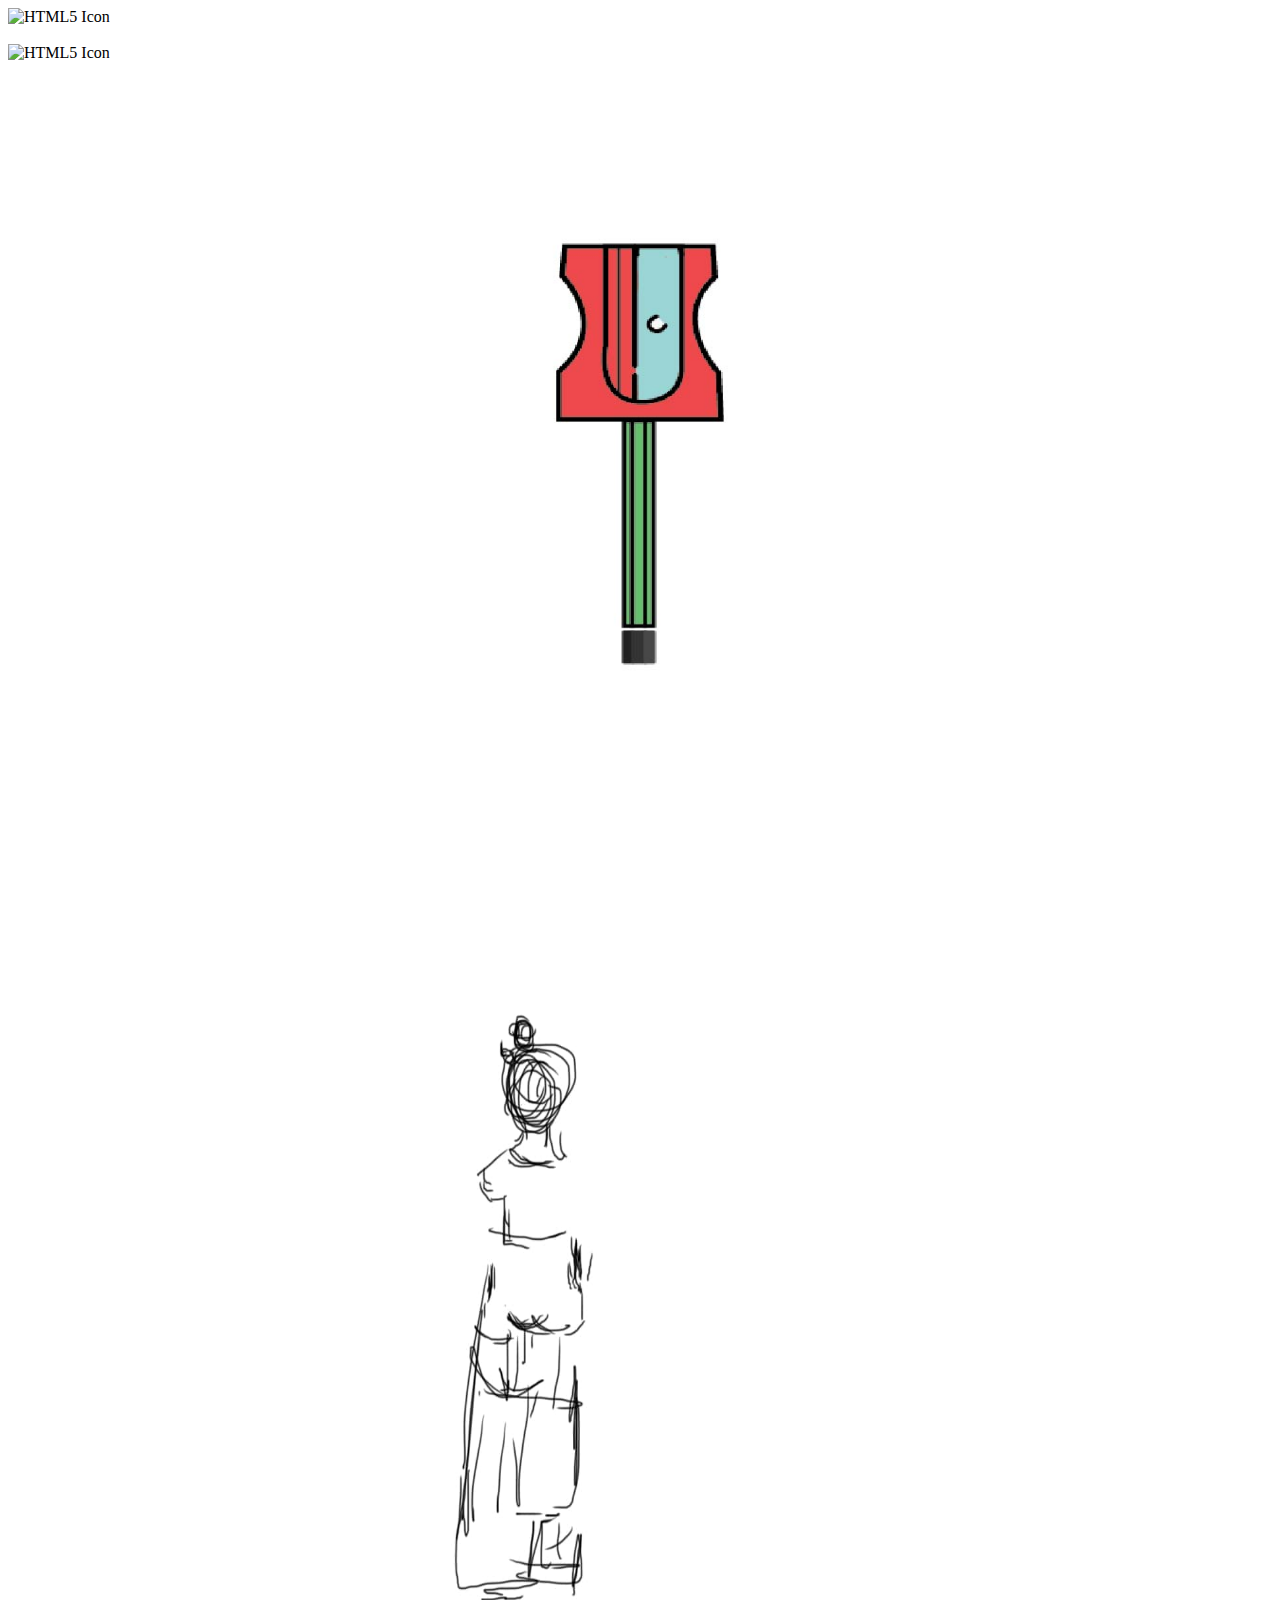
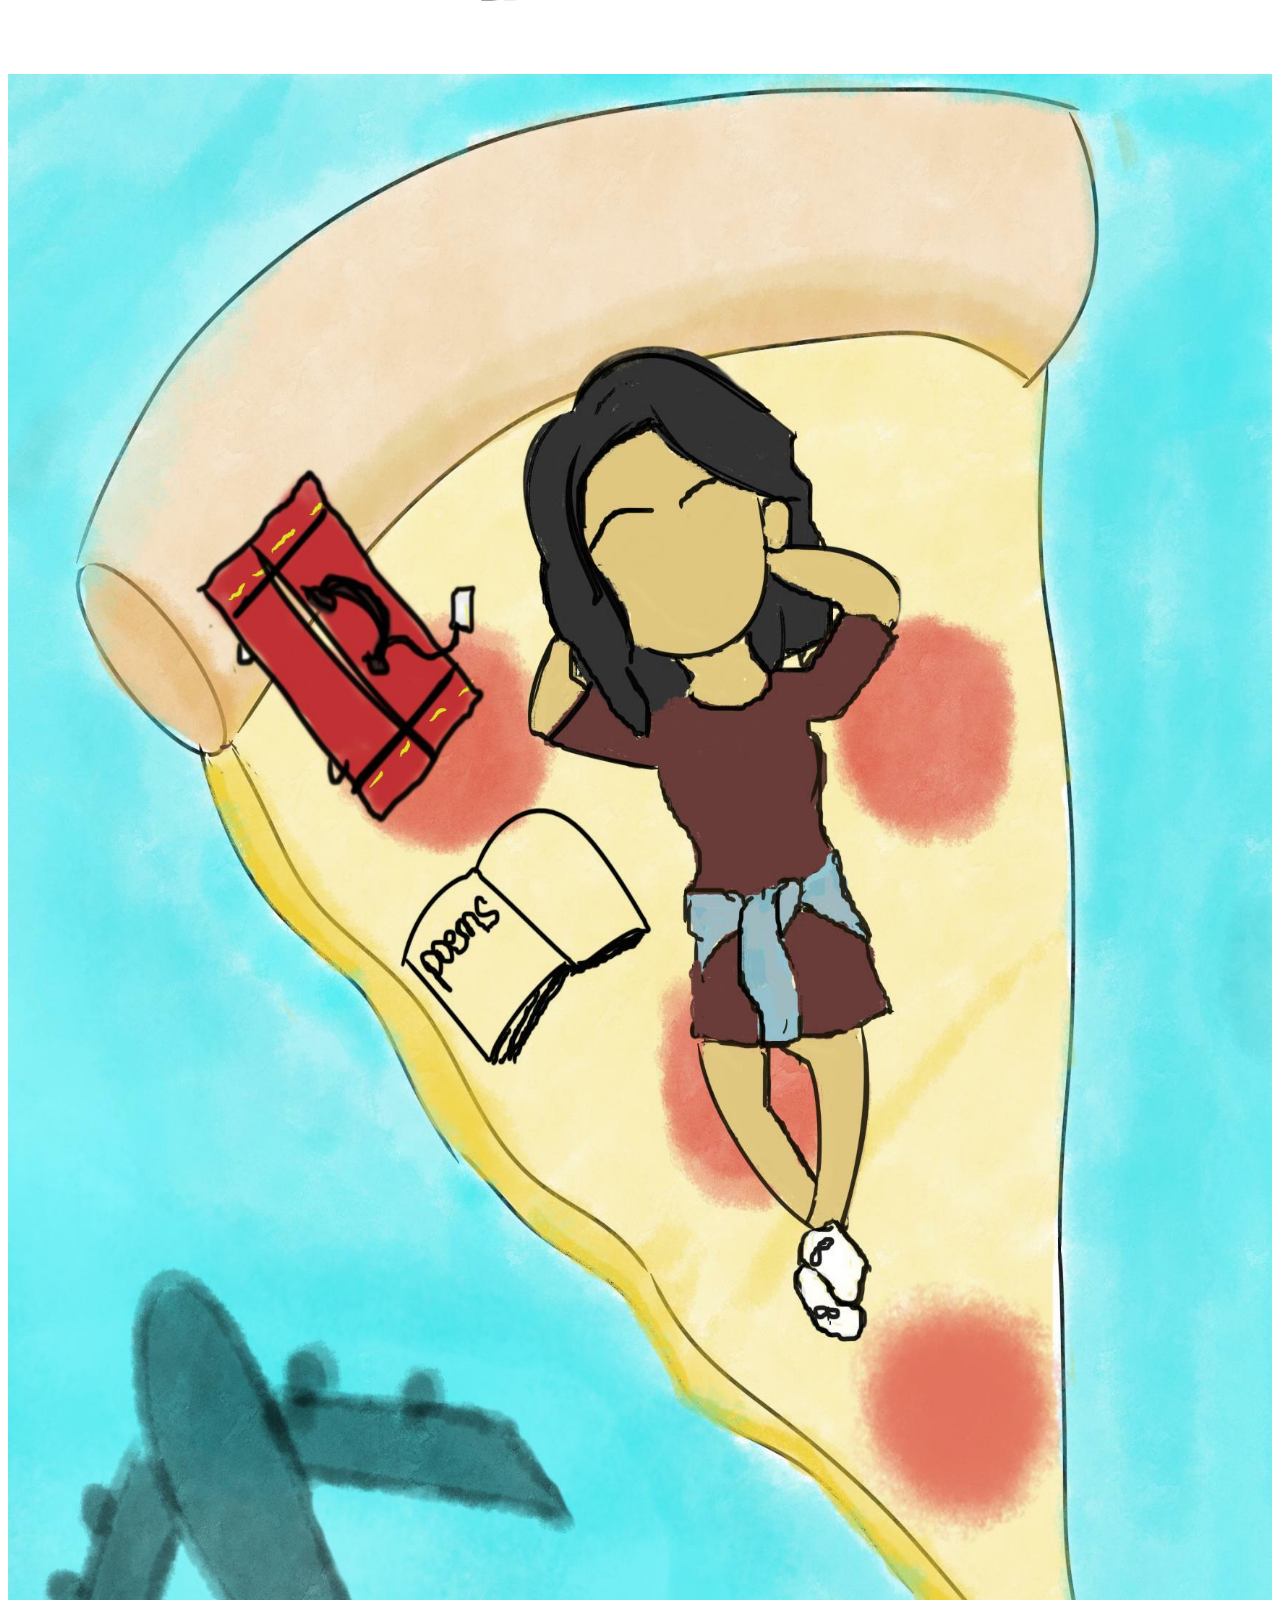
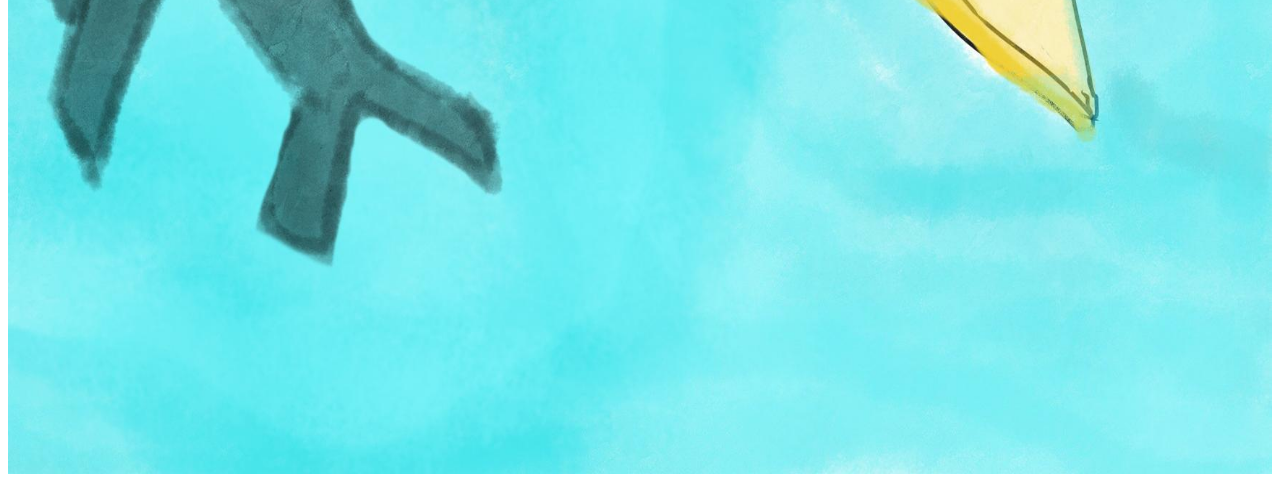
==== work.html @ 9ad0e2db "Add files via upload" ====
<!DOCTYPE html>
<html>
<head>
<style>
img { 
  width: 100%; 
}
</style>
</head>
<body>

<img src="composition-page-001.jpg" alt="HTML5 Icon" width="2" height="2080">
<br>
<br>
<img src="Yellow.jpg" alt="HTML5 Icon" style="width:5px;height:100px;">
<br>
<br>
<img src="Page loader trial-01.jpg" alt="HTML5 Icon" width="7" height="750">
<br>
<br>
<img src="line figure1.jpg" alt="HTML5 Icon" width="5" height="800">
<br>
<br>
<img src="pizza try1.jpg" alt="HTML5 Icon" width="2" height="2000">

</body>
</html>
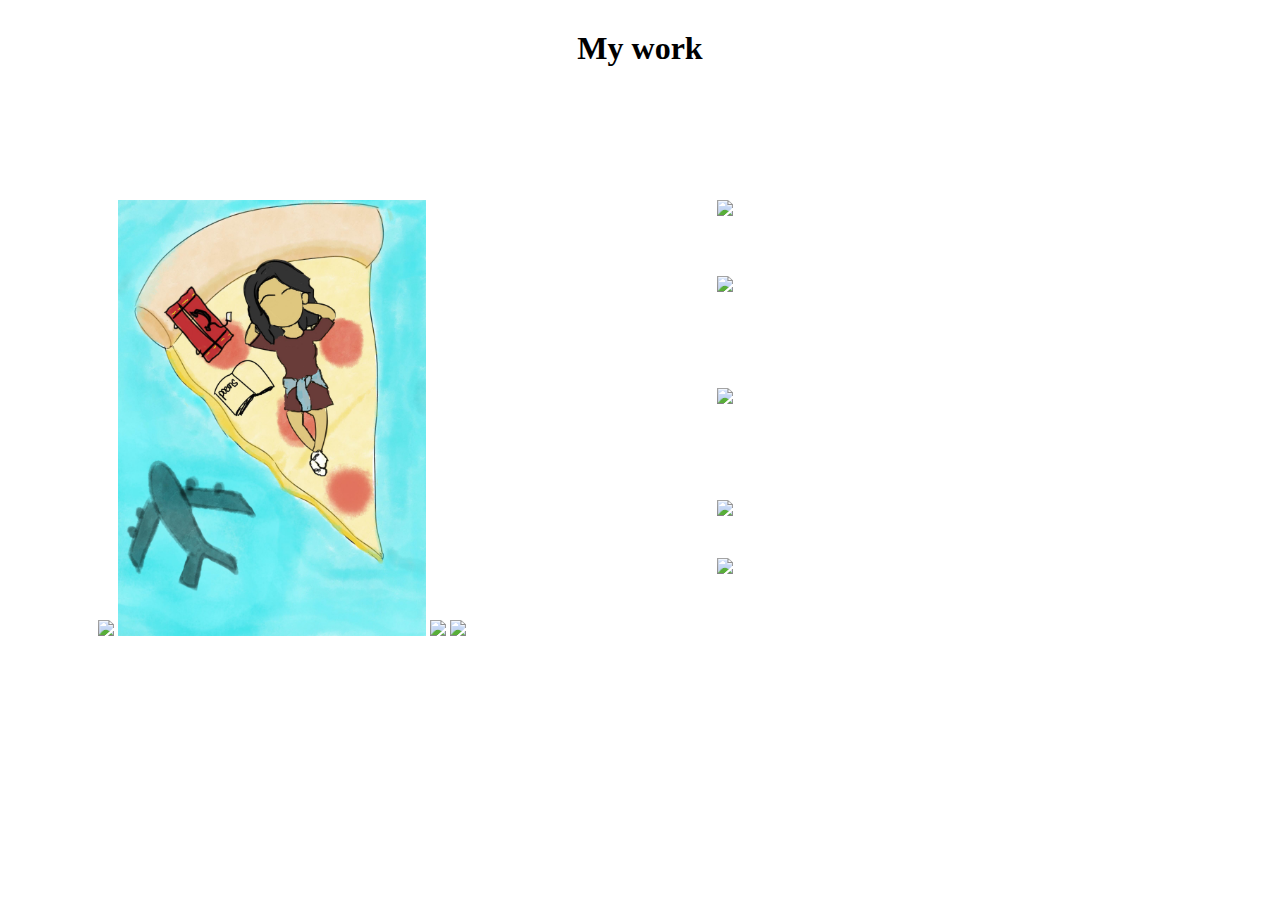
==== commit 98326d73: "Add files via upload" ====
--- a/work.html
+++ b/work.html
@@ -1,27 +1,79 @@
+
 <!DOCTYPE html>
 <html>
-<head>
 <style>
-img { 
-  width: 100%; 
+* {
+  box-sizing: border-box;
+}
+
+body {
+  margin: 40;
+  font-family: Myriad Pro;
+}
+
+.header {
+  text-align: center;
+  padding: 1px;
+}
+
+.column {
+  float: left;
+  width: 49%;
+  padding: 90px;
+}
+
+.column img {
+  margin-top: 20px;
+}
+
+
+.row:after {
+  content: "";
+  display: table;
+  clear: both;
 }
 </style>
-</head>
 <body>
 
-<img src="composition-page-001.jpg" alt="HTML5 Icon" width="2" height="2080">
+<!-- Header -->
+<div class="header">
+  <h1>My work</h1>
+</div>
+
+<!-- Photo Grid -->
+<div class="row"> 
+  <div class="column">
+  <img src="ben.jpg" style="width:70%">
+  <img src="pizza try1.jpg" style="width:70%">
+  <img src="compo.jpg" style="width:70%">
+  <img src="unsh.jpg" style="width:70%">
+ 
+ 
+  </div>
+  <div class="column">
+  <img src="typo.jpg" style="width:100%">
 <br>
 <br>
-<img src="Yellow.jpg" alt="HTML5 Icon" style="width:5px;height:100px;">
+<br>
+  <img src="dhokla.jpg" style="width:100%">
+<br> 
 <br>
 <br>
-<img src="Page loader trial-01.jpg" alt="HTML5 Icon" width="7" height="750">
+<br>
+<br> 
+<img src="Yellow.jpg" style="width:100%">
+<br>  
 <br>
 <br>
-<img src="line figure1.jpg" alt="HTML5 Icon" width="5" height="800">
 <br>
 <br>
-<img src="pizza try1.jpg" alt="HTML5 Icon" width="2" height="2000">
+<img src="line.jpg" style="width:120%">
+<br>
+<br>
+<img src="loader.jpg" style="width:120%">
+ 
+  </div>
+</div>
 
 </body>
-</html>+</html>
